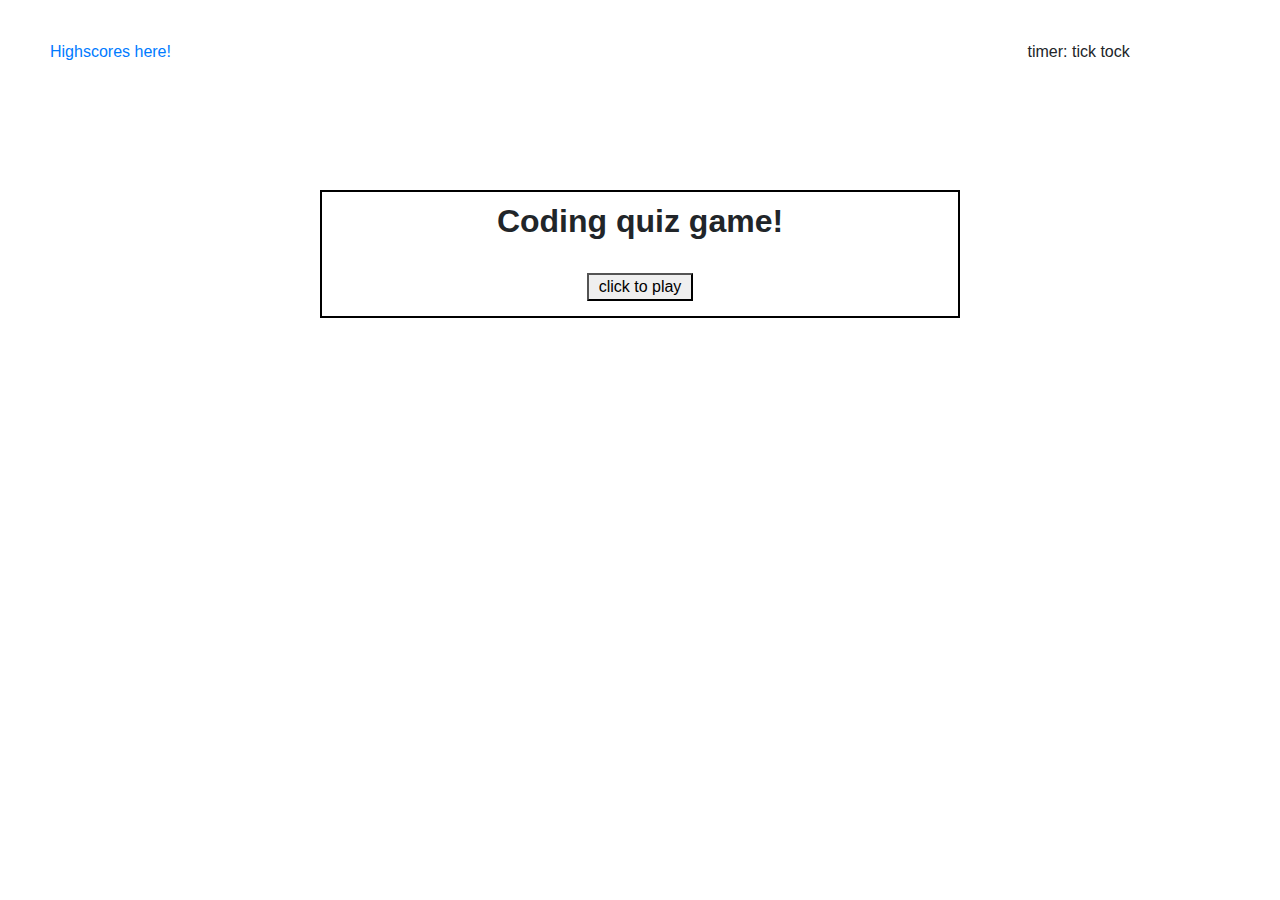
==== index.html @ 11c688ba "made rough draft of game" ====
<!DOCTYPE html>
<html lang="en">

<head>
    <meta charset="UTF-8">
    <meta name="viewport" content="width=device-width, initial-scale=1.0">
    <meta http-equiv="X-UA-Compatible" content="ie=edge">
    <link rel="stylesheet" href="https://stackpath.bootstrapcdn.com/bootstrap/4.4.1/css/bootstrap.min.css"
        integrity="sha384-Vkoo8x4CGsO3+Hhxv8T/Q5PaXtkKtu6ug5TOeNV6gBiFeWPGFN9MuhOf23Q9Ifjh" crossorigin="anonymous">
    <link rel="stylesheet" href="./assets/style/style.css">
    <title>Document</title>
</head>

<body>
    <header>
        <div class="row">
            <div class="col-9" id="headerLeft">
                <a href="highscore.html" id="highscore">Highscores here!</a>
            </div>

            <div class="col" id="headerRight">
                <p>timer: <span id="timer"> tick tock</span> </p>
            </div>
        </div>
    </header>

    <div id="gameArea">
        <h2 id="question"><strong>Coding quiz game!</strong></h2>
        <button type="button" id="button1">click to play</button>
        <button type="button" id="button2">click to play</button>
        <button type="button" id="button3">click to play</button>
        <button type="button" id="button4">click to play</button>
    </div>

    <div id="scoreArea">
        <h2>Congratultations on finishing the quiz!</h2>
        <h3>Enter your name to submit your highscore</h3>
        <input type="text" name="playerName" id="playerName" placeholder="John Doe" />
        <p>your score is: <span id="score"></span></p>
        <button type="button" id="submitScore">Submit name and score</button>

    </div>

    <script src="./assets/script/script.js"></script>
    <script src="https://code.jquery.com/jquery-3.4.1.slim.min.js"
        integrity="sha384-J6qa4849blE2+poT4WnyKhv5vZF5SrPo0iEjwBvKU7imGFAV0wwj1yYfoRSJoZ+n"
        crossorigin="anonymous"></script>
    <script src="https://cdn.jsdelivr.net/npm/popper.js@1.16.0/dist/umd/popper.min.js"
        integrity="sha384-Q6E9RHvbIyZFJoft+2mJbHaEWldlvI9IOYy5n3zV9zzTtmI3UksdQRVvoxMfooAo"
        crossorigin="anonymous"></script>
    <script src="https://stackpath.bootstrapcdn.com/bootstrap/4.4.1/js/bootstrap.min.js"
        integrity="sha384-wfSDF2E50Y2D1uUdj0O3uMBJnjuUD4Ih7YwaYd1iqfktj0Uod8GCExl3Og8ifwB6"
        crossorigin="anonymous"></script>
</body>

</html>
---- assets/style/style.css ----
header {
    padding: 30px 30px;
}
#headerLeft {
   
    margin: 10px 20px;
}
#headerRight {
    
    margin: 10px 20px;
}

#gameArea, #scoreArea {
    text-align: center;
    margin: 70px  auto;
    border:2px black solid;
    padding: 10px;
    width: 50%;

}
#question {
    padding-bottom: 20px;
}
#gameArea button {
    margin: 5px 10px;
    padding: 0 10px;
}

#scoreArea {
    display: none;
}

#button1, #button2, #button3 {
    display: none;

}




#scoreCard {
    text-align: center;
    margin-top: 80px;
    
}

#backToGame{
    text-align: center;
    font-size: 20px;
    
}
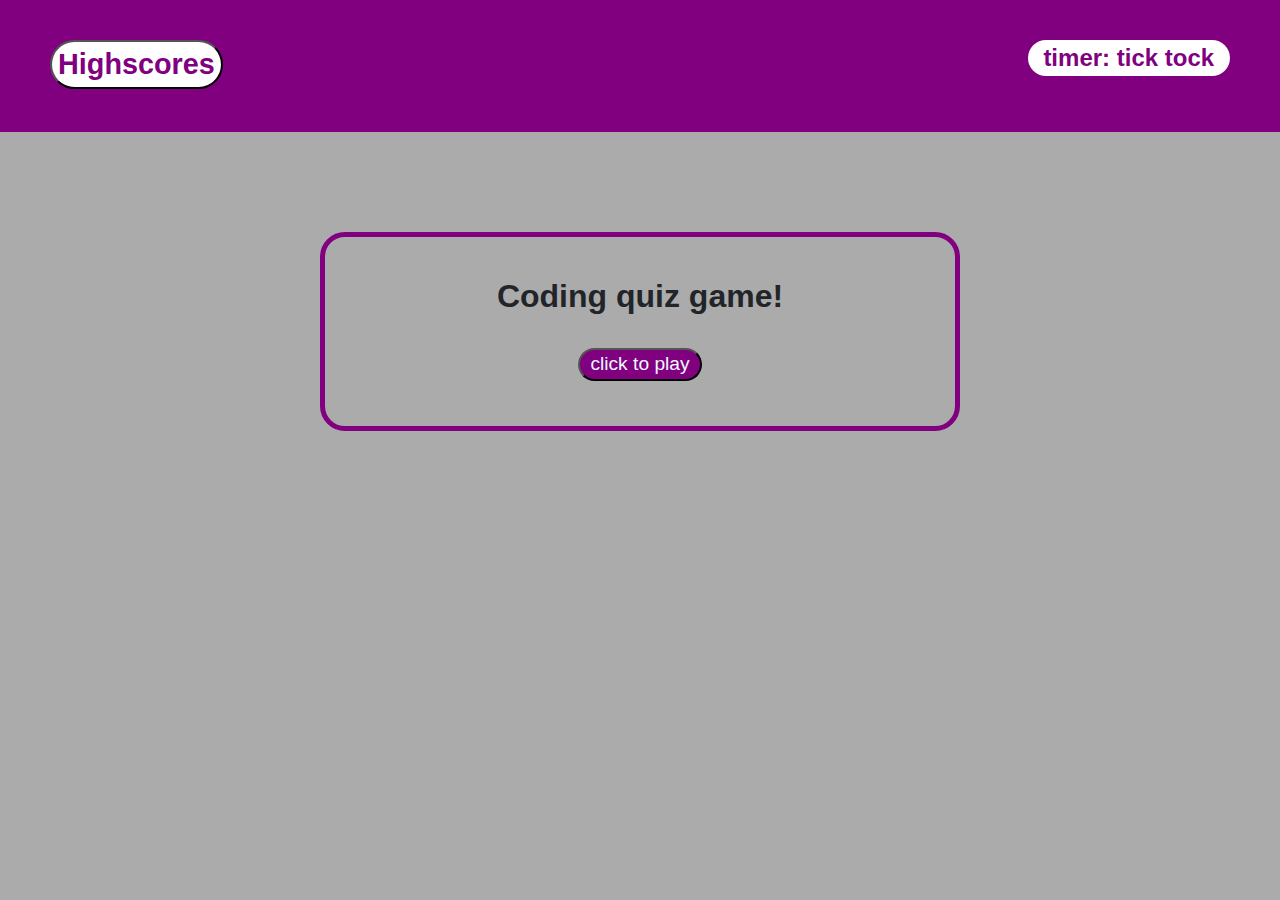
==== commit 9e37eede: "finished game and styling" ====
--- a/index.html
+++ b/index.html
@@ -15,31 +15,34 @@
     <header>
         <div class="row">
             <div class="col-9" id="headerLeft">
-                <a href="highscore.html" id="highscore">Highscores here!</a>
+                <button class="score" id="highscore"><strong> Highscores</strong></button>
             </div>
 
             <div class="col" id="headerRight">
-                <p>timer: <span id="timer"> tick tock</span> </p>
+                <p class="time"><strong>timer: <span id="timer"> tick tock</span></strong> </p>
             </div>
         </div>
     </header>
 
     <div id="gameArea">
-        <h2 id="question"><strong>Coding quiz game!</strong></h2>
-        <button type="button" id="button1">click to play</button>
-        <button type="button" id="button2">click to play</button>
-        <button type="button" id="button3">click to play</button>
-        <button type="button" id="button4">click to play</button>
+        <h2 class="gameTxt" id="question"><strong>Coding quiz game!</strong></h2>
+        <button type="button" class="btn" id="button1">click to play</button>
+        <button type="button" class="btn" id="button2">click to play</button>
+        <button type="button" class="btn" id="button3">click to play</button>
+        <button type="button" class= "gamebtn" id="button4">click to play</button>
+        <div id="correctness"></div>
     </div>
 
     <div id="scoreArea">
-        <h2>Congratultations on finishing the quiz!</h2>
-        <h3>Enter your name to submit your highscore</h3>
-        <input type="text" name="playerName" id="playerName" placeholder="John Doe" />
-        <p>your score is: <span id="score"></span></p>
-        <button type="button" id="submitScore">Submit name and score</button>
+        <h2 class="gameTxt">Congratulations on finishing the quiz!</h2>
+        <h3 class="gameTxt">Enter your name to submit your highscore</h3>
+        <input type="text" class="nameInput" name="playerName" id="playerName" placeholder="your name" />
+        <p><strong> your score is: <span  id="score"></span></strong></p>
+        <button type="button" class="gamebtn" id="submitScore">Submit</button>
+        
+    </div>
 
-    </div>
+    
 
     <script src="./assets/script/script.js"></script>
     <script src="https://code.jquery.com/jquery-3.4.1.slim.min.js"
--- a/assets/style/style.css
+++ b/assets/style/style.css
@@ -1,21 +1,40 @@
+body{
+    background: rgb(172, 171, 171);
+}
 header {
     padding: 30px 30px;
+    background-color: purple;
 }
 #headerLeft {
-   
+   font-size: x-large;
     margin: 10px 20px;
 }
 #headerRight {
     
     margin: 10px 20px;
 }
-
-#gameArea, #scoreArea {
+.score{
+    font-size: larger;
+    border-radius: 25px;
+    background-color: white;
+    color: purple;
+    
+}
+.time {
+    /* padding-left: 20px; */
+    font-size: x-large;
+    background-color: white;
+    border-radius: 25px;
     text-align: center;
-    margin: 70px  auto;
-    border:2px black solid;
-    padding: 10px;
+    color: purple;
+}
+#gameArea, #scoreArea, #scoreCard {
+    text-align: center;
+    margin: 100px  auto;
+    border:5px purple solid;
+    padding: 40px;
     width: 50%;
+    border-radius: 25px;
 
 }
 #question {
@@ -27,22 +46,31 @@
 }
 
 #scoreArea {
-    display: none;
-}
+    display: none;  
+}    
 
-#button1, #button2, #button3 {
+.btn {
     display: none;
 
 }
+.gamebtn {
+    background-color: purple;
+    color: aliceblue;
+    font-size: larger;
+    border-radius: 25px;
+}
+.gamebtn:hover {
+    padding: 10px 10px;
+}
+.gamebtn:focus {
+    outline: 0;
+}
 
+.nameInput{
+    border-radius: 25px;
+    padding-left: 15px;
+}
 
-
-
-#scoreCard {
-    text-align: center;
-    margin-top: 80px;
-    
-}
 
 #backToGame{
     text-align: center;
